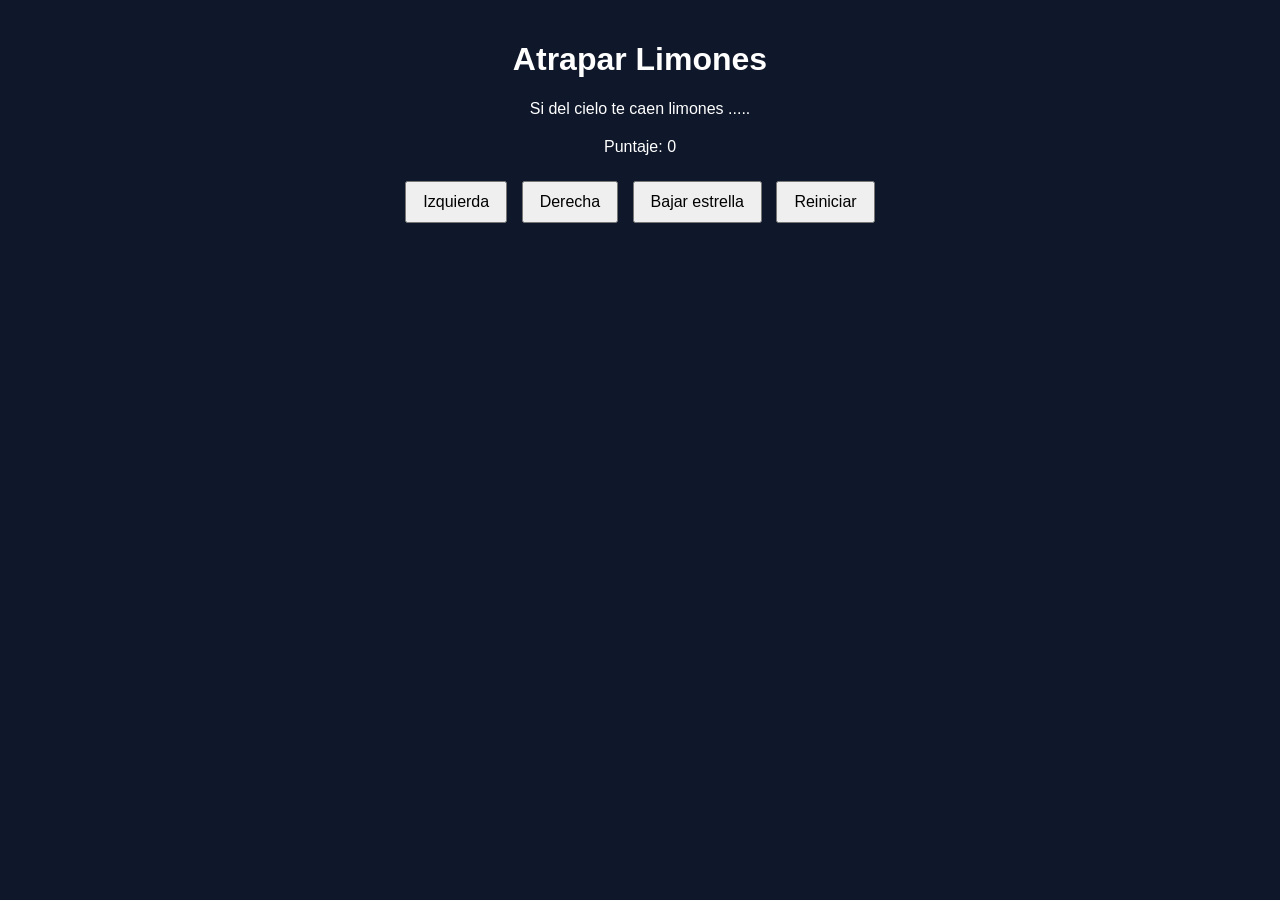
==== limones.html @ e3688e1c "refernciar la hoja de estilos desde html" ====
<!DOCTYPE html>
<html>
<head>
  <link rel ="stylesheet" href="limones.css"/>
  <title>Caza Estrellas</title>
 
 
</head>
<body>
  <div class="contenedor">
    <h1>Atrapar Limones</h1>
    <p>Si del cielo te caen limones ..... </p>
    
    <div class="panel">
      <p>Puntaje: <span id="txtPuntaje">0</span></p>
    </div>
    <div class="botones">
      <button>Izquierda</button>
      <button>Derecha</button>
      <button>Bajar estrella</button>
      <button>Reiniciar</button>
    </div>
  </div>

</body>
</html>
---- limones.css ----
body {
  font-family: Arial, sans-serif;
  background-color: #0f172a;
  color: white;
  text-align: center;
  margin: 0;
  padding: 20px;
}

.contenedor {
  max-width: 800px;
  margin: 0 auto;
}

canvas {
  background-color: #111827;
  border: 3px solid #38bdf8;
  display: block;
  margin: 20px auto;
}

.panel {
  margin: 20px 0;
}

.botones button {
  margin: 5px;
  padding: 10px 16px;
  font-size: 16px;
  cursor: pointer;
}
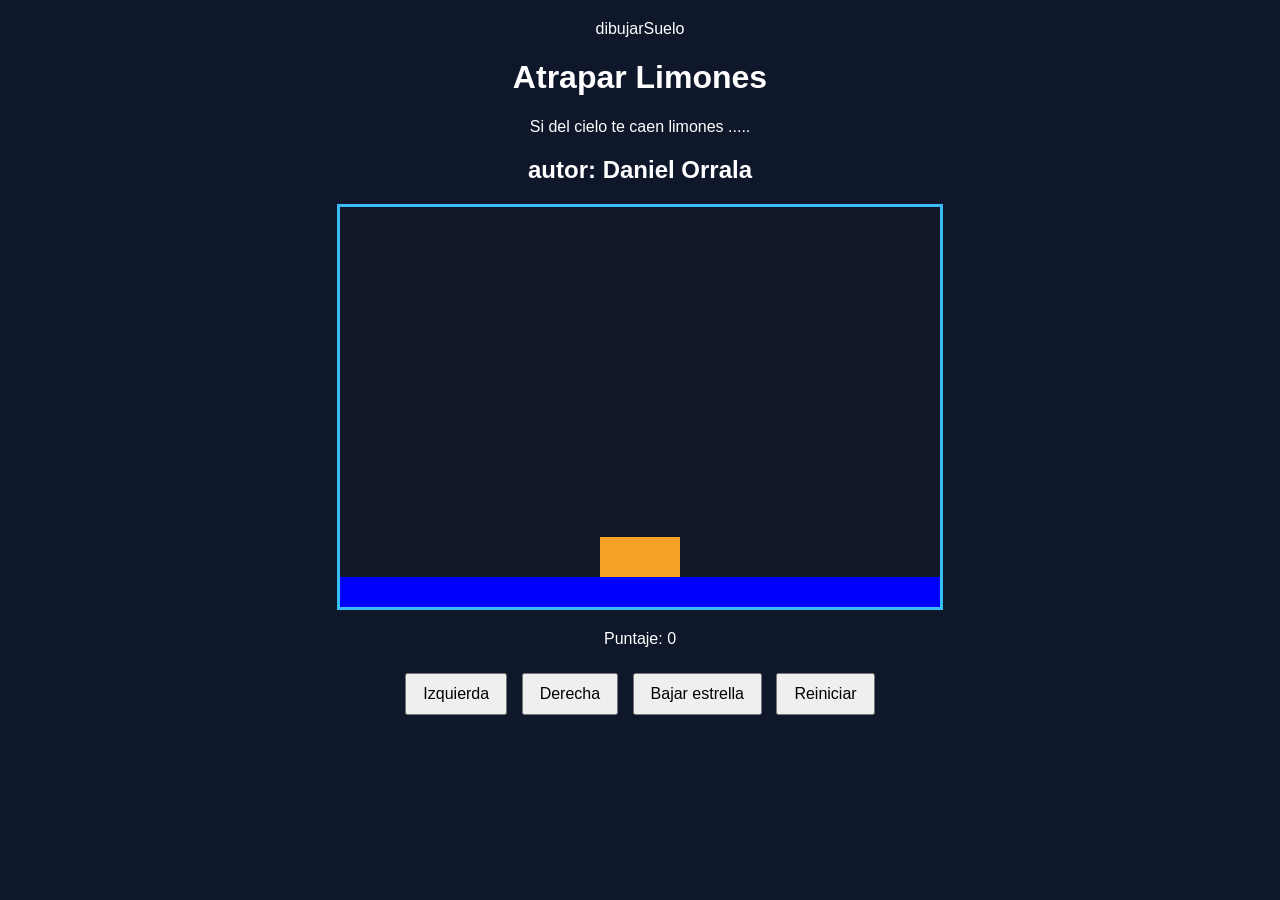
==== commit 89660640: "agregar suelo y personaje" ====
--- a/limones.html
+++ b/limones.html
@@ -2,14 +2,17 @@
 <html>
 <head>
   <link rel ="stylesheet" href="limones.css"/>
+  
   <title>Caza Estrellas</title>
  
  
-</head>
-<body>
+</head>dibujarSuelo
+<body onload="iniciar()">
   <div class="contenedor">
     <h1>Atrapar Limones</h1>
     <p>Si del cielo te caen limones ..... </p>
+    <h2>autor: Daniel Orrala</h2>
+    <canvas id="areaJuegos" width="600" height="400"></canvas>
     
     <div class="panel">
       <p>Puntaje: <span id="txtPuntaje">0</span></p>
@@ -23,4 +26,5 @@
   </div>
 
 </body>
+<script src="limones.js"></script>
 </html>
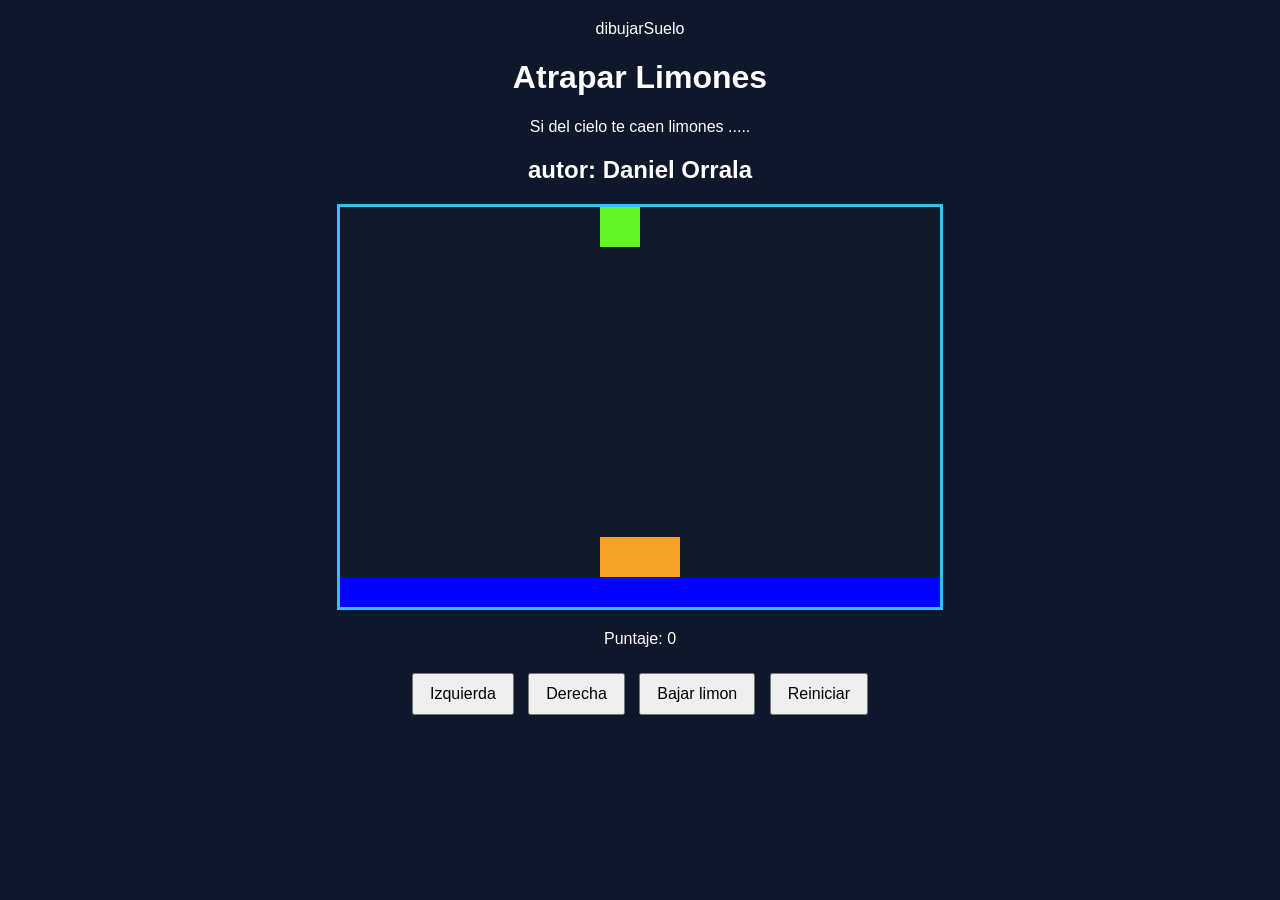
==== commit dd4fd6af: "add bajarLimon & actualizarPantalla functions" ====
--- a/limones.html
+++ b/limones.html
@@ -18,9 +18,9 @@
       <p>Puntaje: <span id="txtPuntaje">0</span></p>
     </div>
     <div class="botones">
-      <button>Izquierda</button>
-      <button>Derecha</button>
-      <button>Bajar estrella</button>
+      <button onclick="moverIzquierda()">Izquierda</button>
+      <button onclick="moverDerecha()">Derecha</button>
+      <button onclick="bajarLimon()">Bajar limon</button>
       <button>Reiniciar</button>
     </div>
   </div>
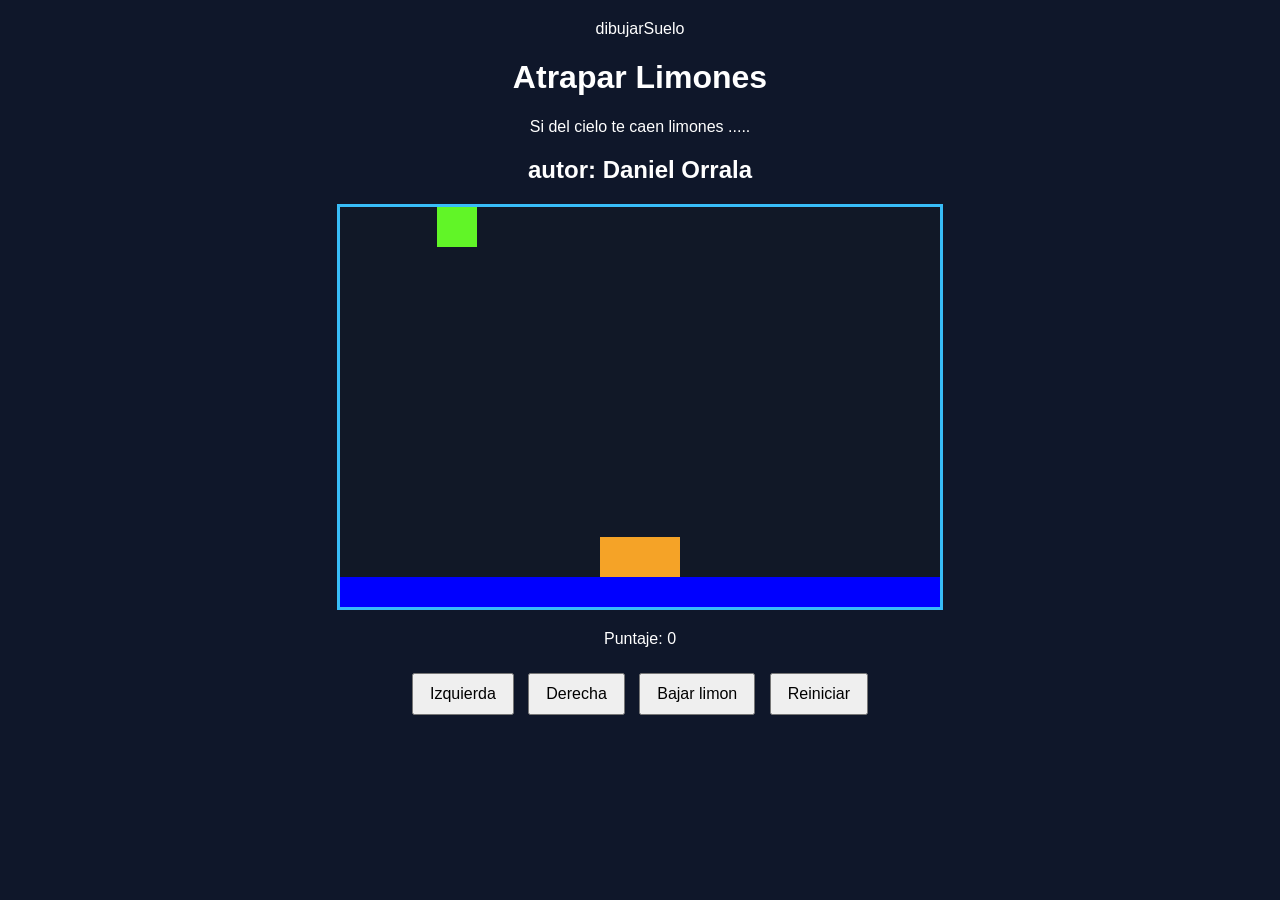
==== commit cdc161f8: "Add the utils file and the random function" ====
--- a/limones.html
+++ b/limones.html
@@ -27,4 +27,5 @@
 
 </body>
 <script src="limones.js"></script>
+<script src="utils.js"></script>
 </html>
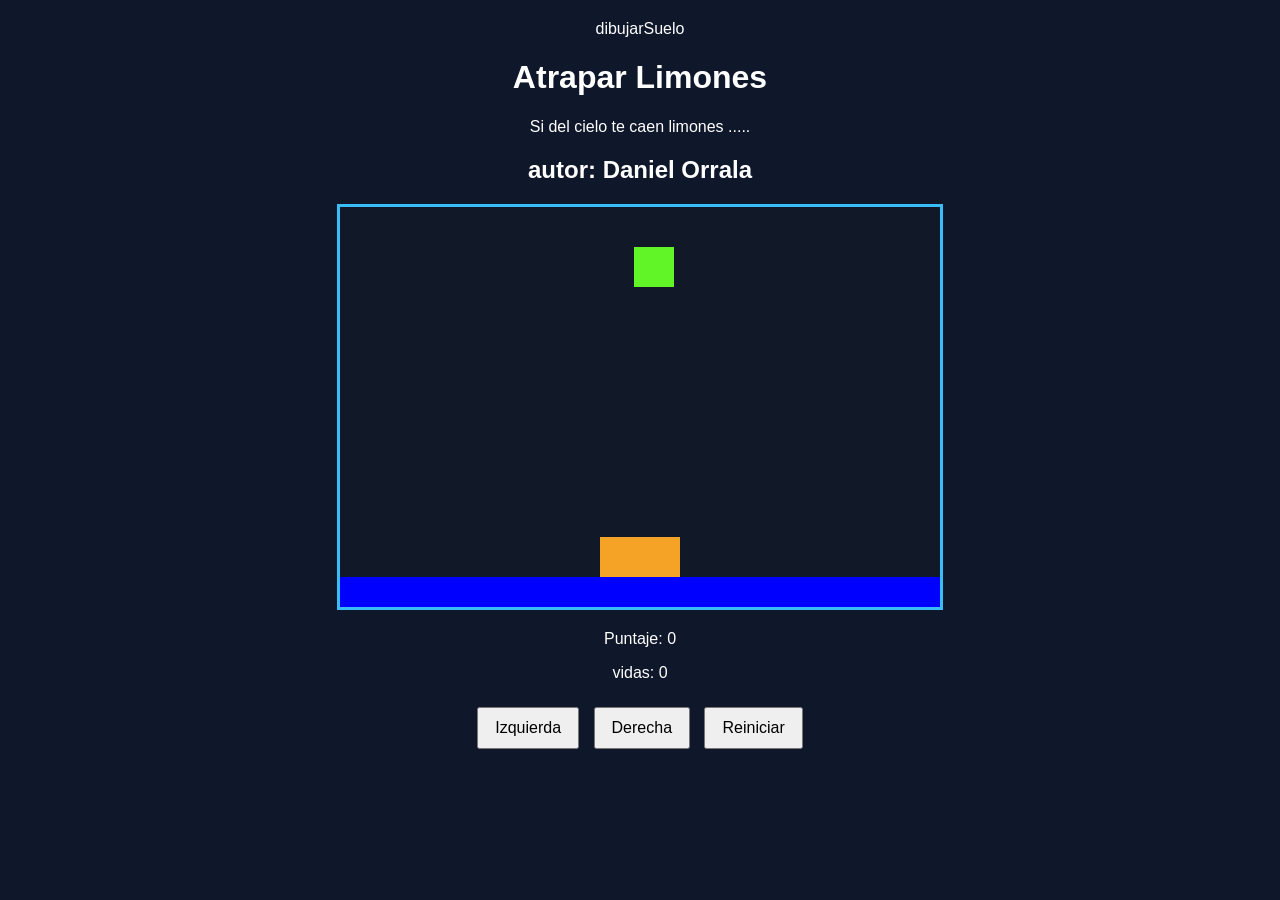
==== commit 255de294: "add setInterval, score, and lives" ====
--- a/limones.html
+++ b/limones.html
@@ -16,11 +16,11 @@
     
     <div class="panel">
       <p>Puntaje: <span id="txtPuntaje">0</span></p>
+      <p>vidas: <span id="txtVidas">0</span></p>
     </div>
     <div class="botones">
       <button onclick="moverIzquierda()">Izquierda</button>
       <button onclick="moverDerecha()">Derecha</button>
-      <button onclick="bajarLimon()">Bajar limon</button>
       <button>Reiniciar</button>
     </div>
   </div>
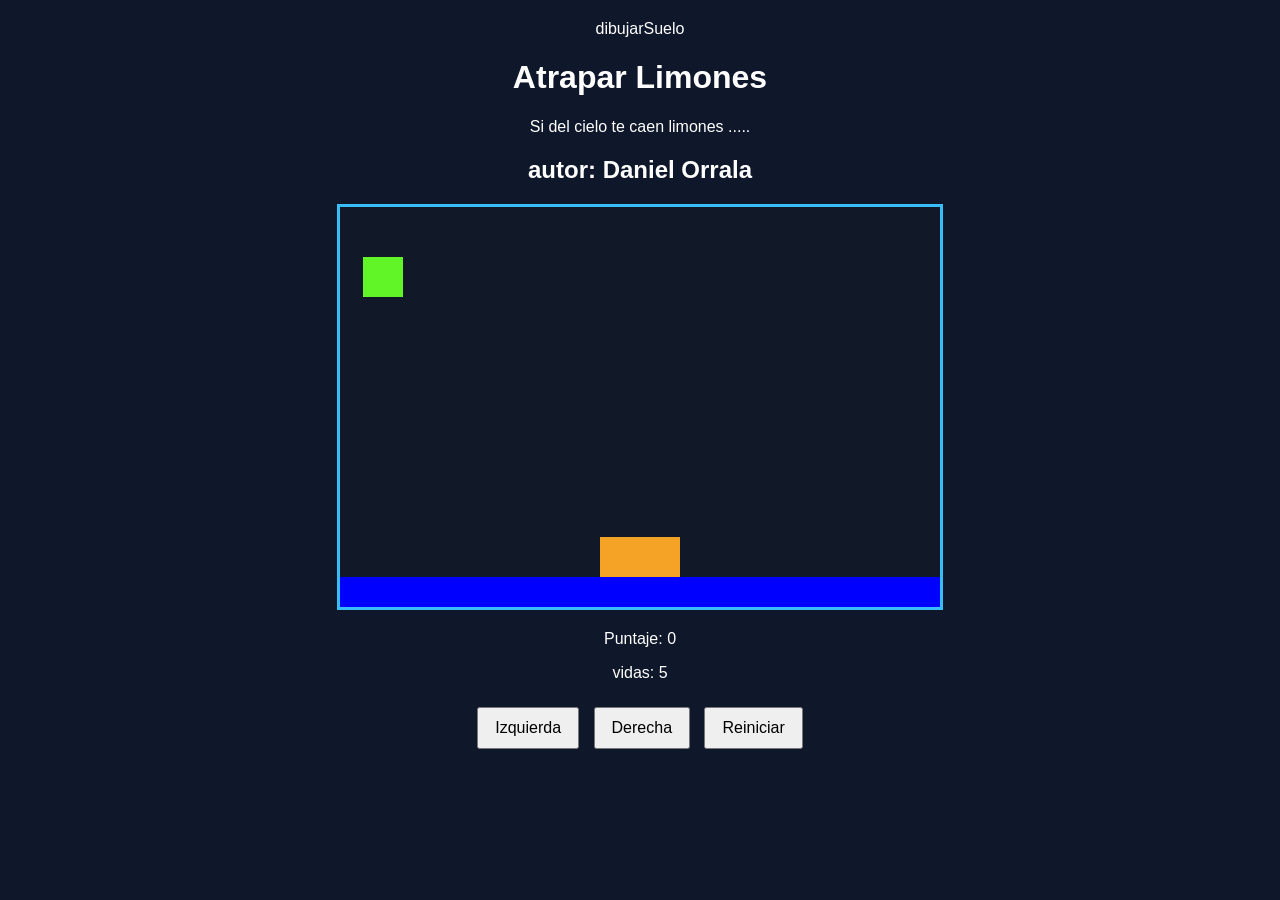
==== commit 9e32fc30: "add game over alert" ====
--- a/limones.html
+++ b/limones.html
@@ -16,7 +16,7 @@
     
     <div class="panel">
       <p>Puntaje: <span id="txtPuntaje">0</span></p>
-      <p>vidas: <span id="txtVidas">0</span></p>
+      <p>vidas: <span id="txtVidas">5</span></p>
     </div>
     <div class="botones">
       <button onclick="moverIzquierda()">Izquierda</button>
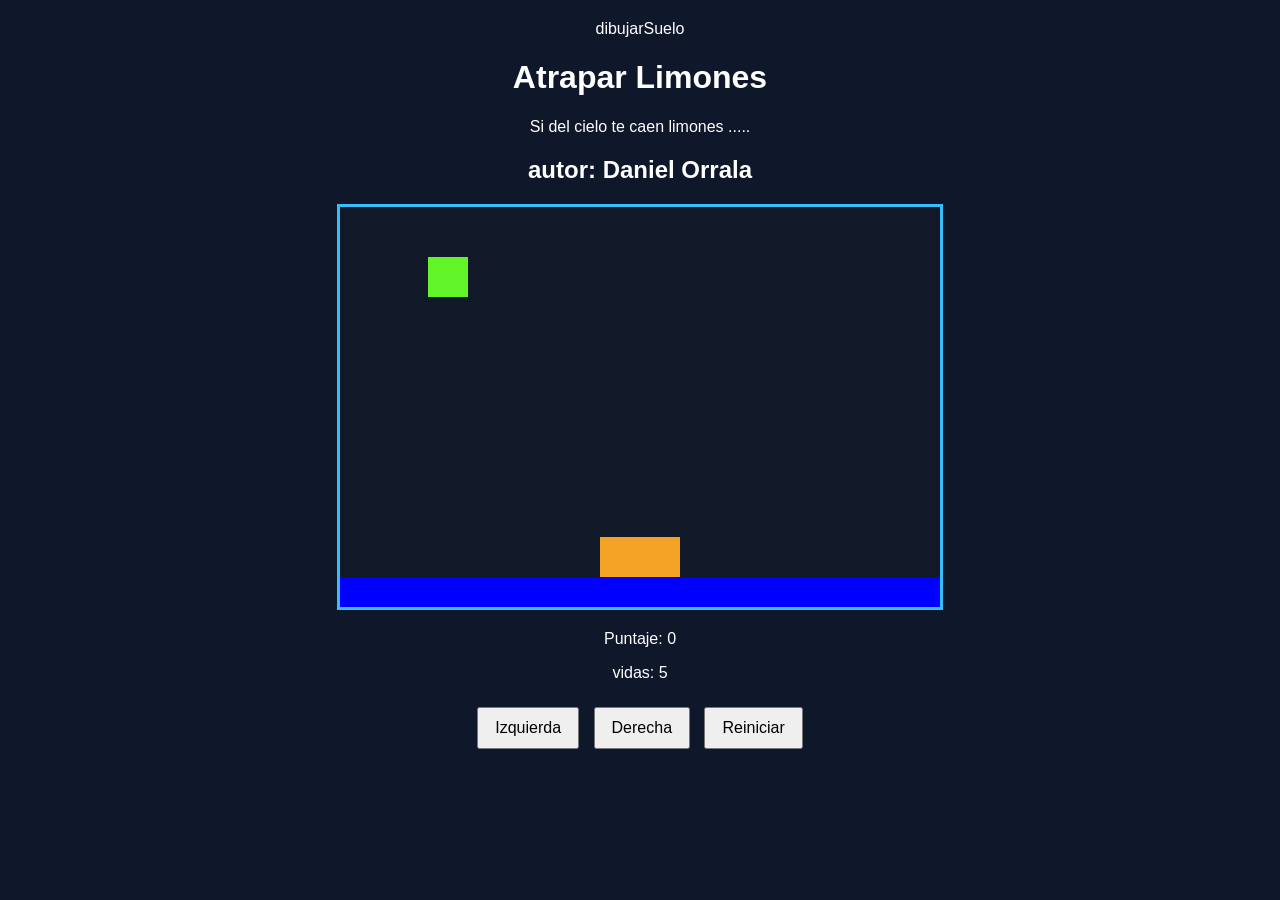
==== commit 738a616e: "add reiniciar funtion" ====
--- a/limones.html
+++ b/limones.html
@@ -21,7 +21,7 @@
     <div class="botones">
       <button onclick="moverIzquierda()">Izquierda</button>
       <button onclick="moverDerecha()">Derecha</button>
-      <button>Reiniciar</button>
+      <button onclick="reiniciar()">Reiniciar</button>
     </div>
   </div>
 
